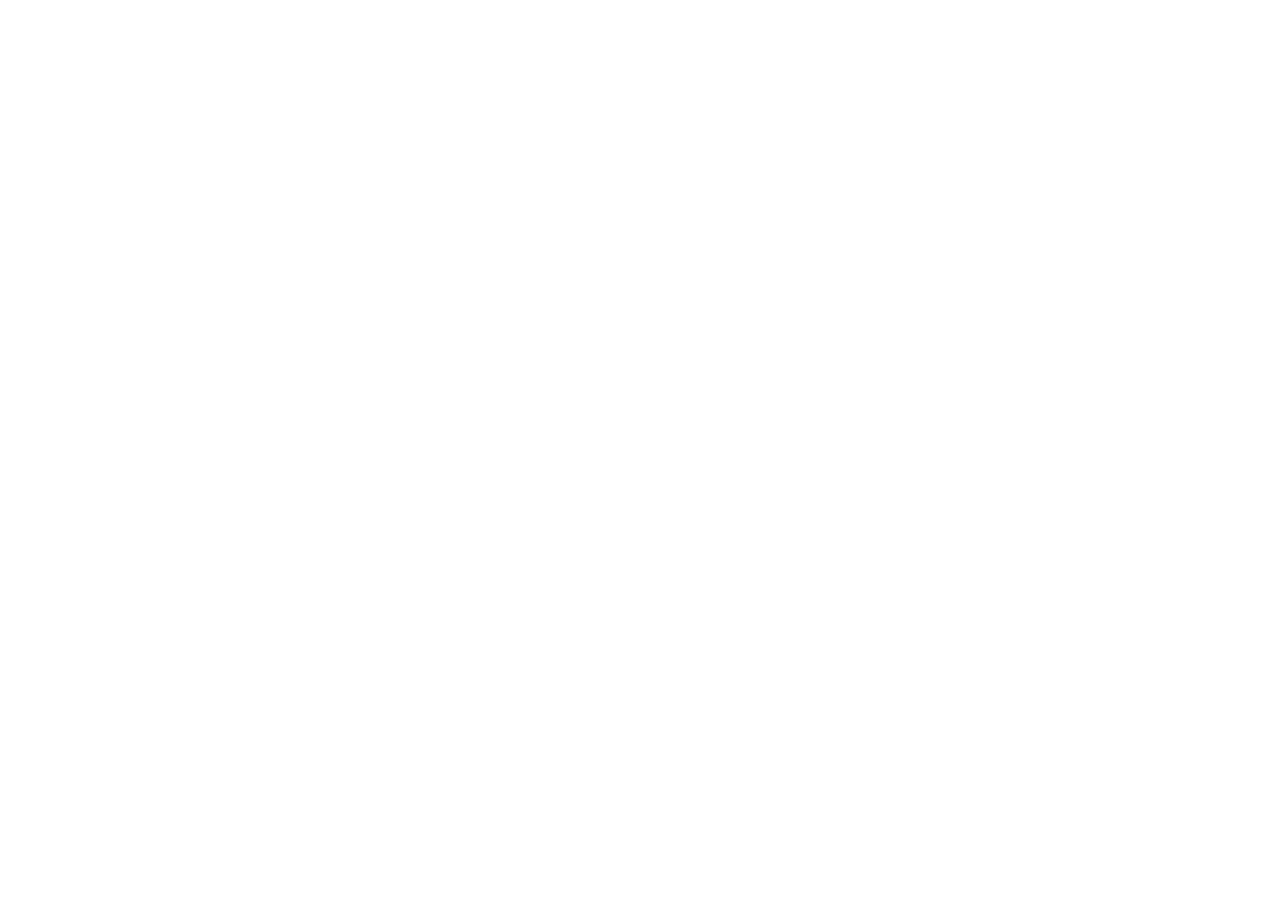
==== Assessment-1-Cat-Photo-App/index.html @ ddce7fe5 "created assessment 1 folder and html page file." ====
<!DOCTYPE html>
<html lang="en">
<head>
    <meta charset="UTF-8">
    <meta name="viewport" content="width=device-width, initial-scale=1.0">
    <title>Cat Photo App</title>
</head>
<body>
    
</body>
</html>
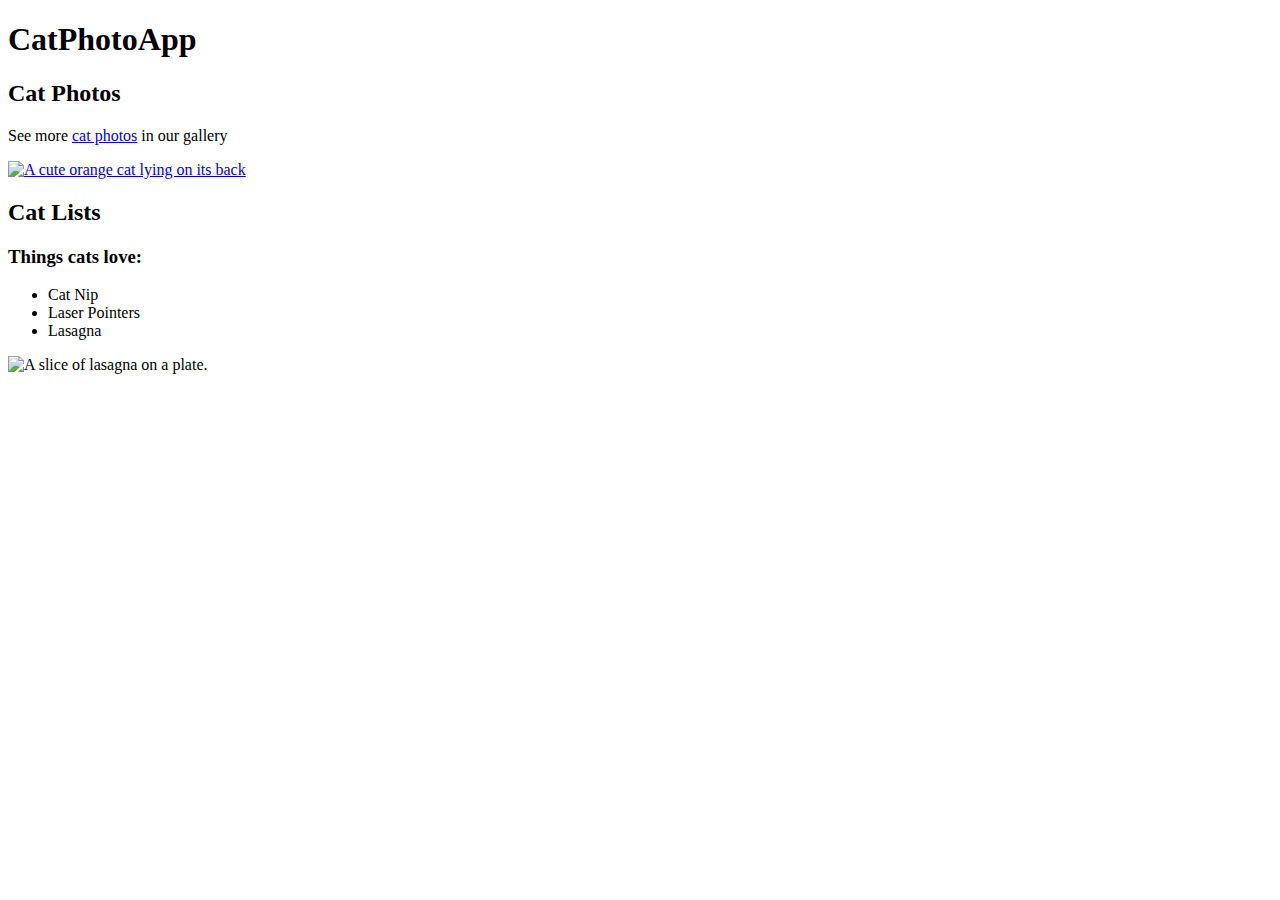
==== commit 1ffadd96: "solved 1-22 problems" ====
--- a/Assessment-1-Cat-Photo-App/index.html
+++ b/Assessment-1-Cat-Photo-App/index.html
@@ -1,11 +1,34 @@
 <!DOCTYPE html>
 <html lang="en">
+
 <head>
     <meta charset="UTF-8">
     <meta name="viewport" content="width=device-width, initial-scale=1.0">
     <title>Cat Photo App</title>
 </head>
+
 <body>
-    
+    <main>
+        <h1>CatPhotoApp</h1>
+        <section>
+            <h2>Cat Photos</h2>
+            <!-- TODO: Add link to cat photos -->
+            <p>See more <a href="https://freecatphotoapp.com" target="_blank">cat photos</a> in our gallery</p>
+            <a href="https://freecatphotoapp.com"><img
+                    src="https://cdn.freecodecamp.org/curriculum/cat-photo-app/relaxing-cat.jpg"
+                    alt="A cute orange cat lying on its back"></a>
+        </section>
+        <section>
+            <h2>Cat Lists</h2>
+            <h3>Things cats love:</h3>
+            <ul>
+                <li>Cat Nip</li>
+                <li>Laser Pointers</li>
+                <li>Lasagna</li>
+            </ul>
+            <img src="https://cdn.freecodecamp.org/curriculum/cat-photo-app/lasagna.jpg" alt="A slice of lasagna on a plate.">
+        </section>
+    </main>
 </body>
+
 </html>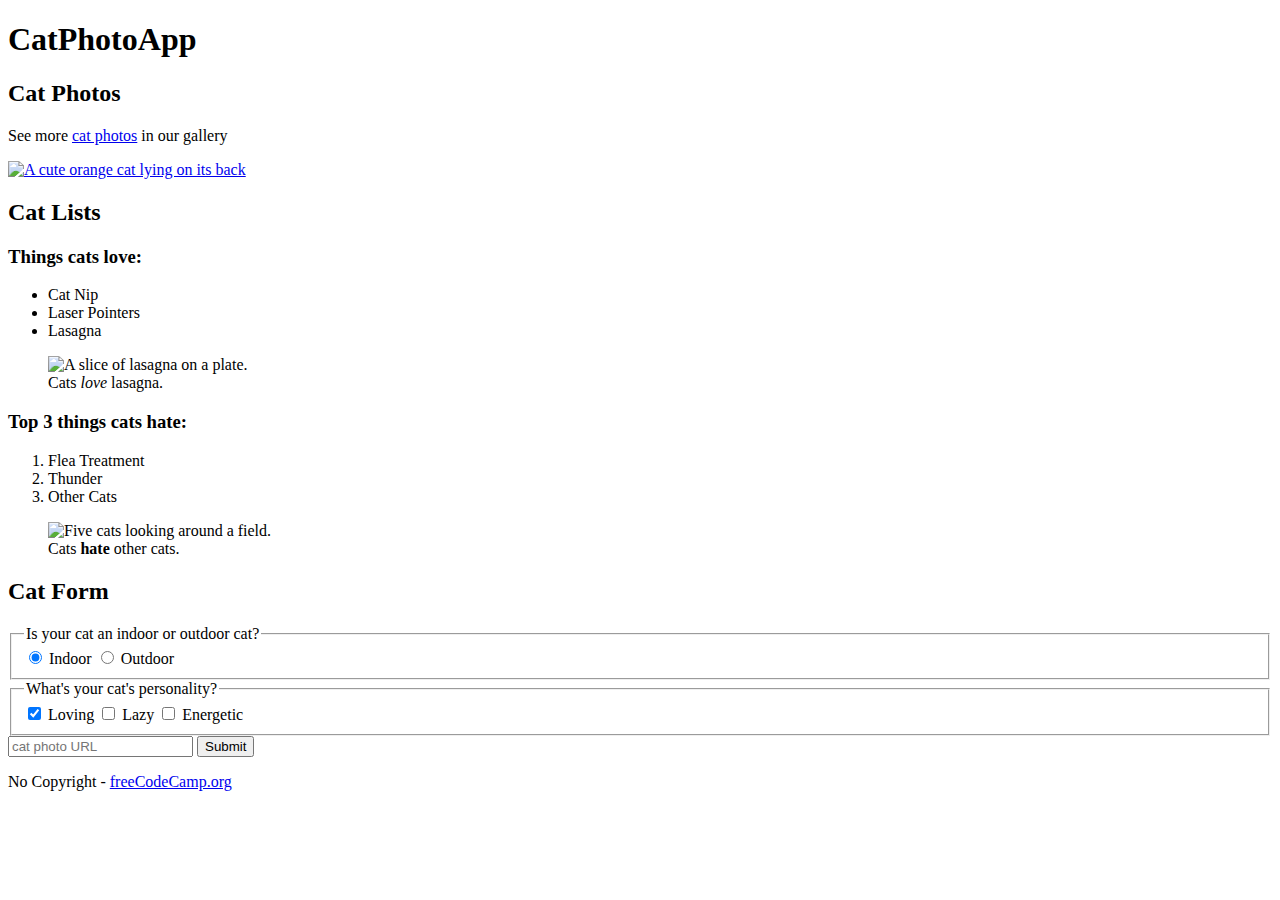
==== commit ab6ebfb7: "finished webpage." ====
--- a/Assessment-1-Cat-Photo-App/index.html
+++ b/Assessment-1-Cat-Photo-App/index.html
@@ -26,9 +26,53 @@
                 <li>Laser Pointers</li>
                 <li>Lasagna</li>
             </ul>
-            <img src="https://cdn.freecodecamp.org/curriculum/cat-photo-app/lasagna.jpg" alt="A slice of lasagna on a plate.">
+            <figure>
+                <img src="https://cdn.freecodecamp.org/curriculum/cat-photo-app/lasagna.jpg"
+                    alt="A slice of lasagna on a plate.">
+                <figcaption>Cats <em>love</em> lasagna.</figcaption>
+            </figure>
+            <h3>Top 3 things cats hate:</h3>
+            <ol>
+                <li>Flea Treatment</li>
+                <li>Thunder</li>
+                <li>Other Cats</li>
+            </ol>
+            <figure>
+                <img src="https://cdn.freecodecamp.org/curriculum/cat-photo-app/cats.jpg"
+                    alt="Five cats looking around a field.">
+                <figcaption>Cats <strong>hate</strong> other cats.</figcaption>
+            </figure>
+
+        </section>
+        <section>
+            <h2>Cat Form</h2>
+            <form action="https://freecatphotoapp.com/submit-cat-photo">
+                <fieldset>
+                    <legend>Is your cat an indoor or outdoor cat?</legend>
+                    <label for="">
+                        <input type="radio" name="indoor-outdoor" id="indoor" value="indoor" checked> Indoor
+                    </label>
+                    <label for="">
+                        <input type="radio" name="indoor-outdoor" id="outdoor" value="outdoor"> Outdoor
+                    </label>
+                </fieldset>
+                <fieldset>
+                    <legend>What's your cat's personality?</legend>
+                    <input type="checkbox" name="personality" id="loving" value="loving" checked>
+                    <label for="loving">Loving</label>
+                    <input type="checkbox" name="personality" id="lazy" value="lazy">
+                    <label for="lazy">Lazy</label>
+                    <input type="checkbox" name="personality" id="energetic" value="energetic">
+                    <label for="energetic">Energetic</label>
+                </fieldset>
+                <input type="text" name="catphotourl" placeholder="cat photo URL" required>
+                <button type="submit">Submit</button>
+            </form>
         </section>
     </main>
+    <footer>
+        <p>No Copyright - <a href="https://www.freecodecamp.org">freeCodeCamp.org</a></p>
+    </footer>
 </body>
 
 </html>